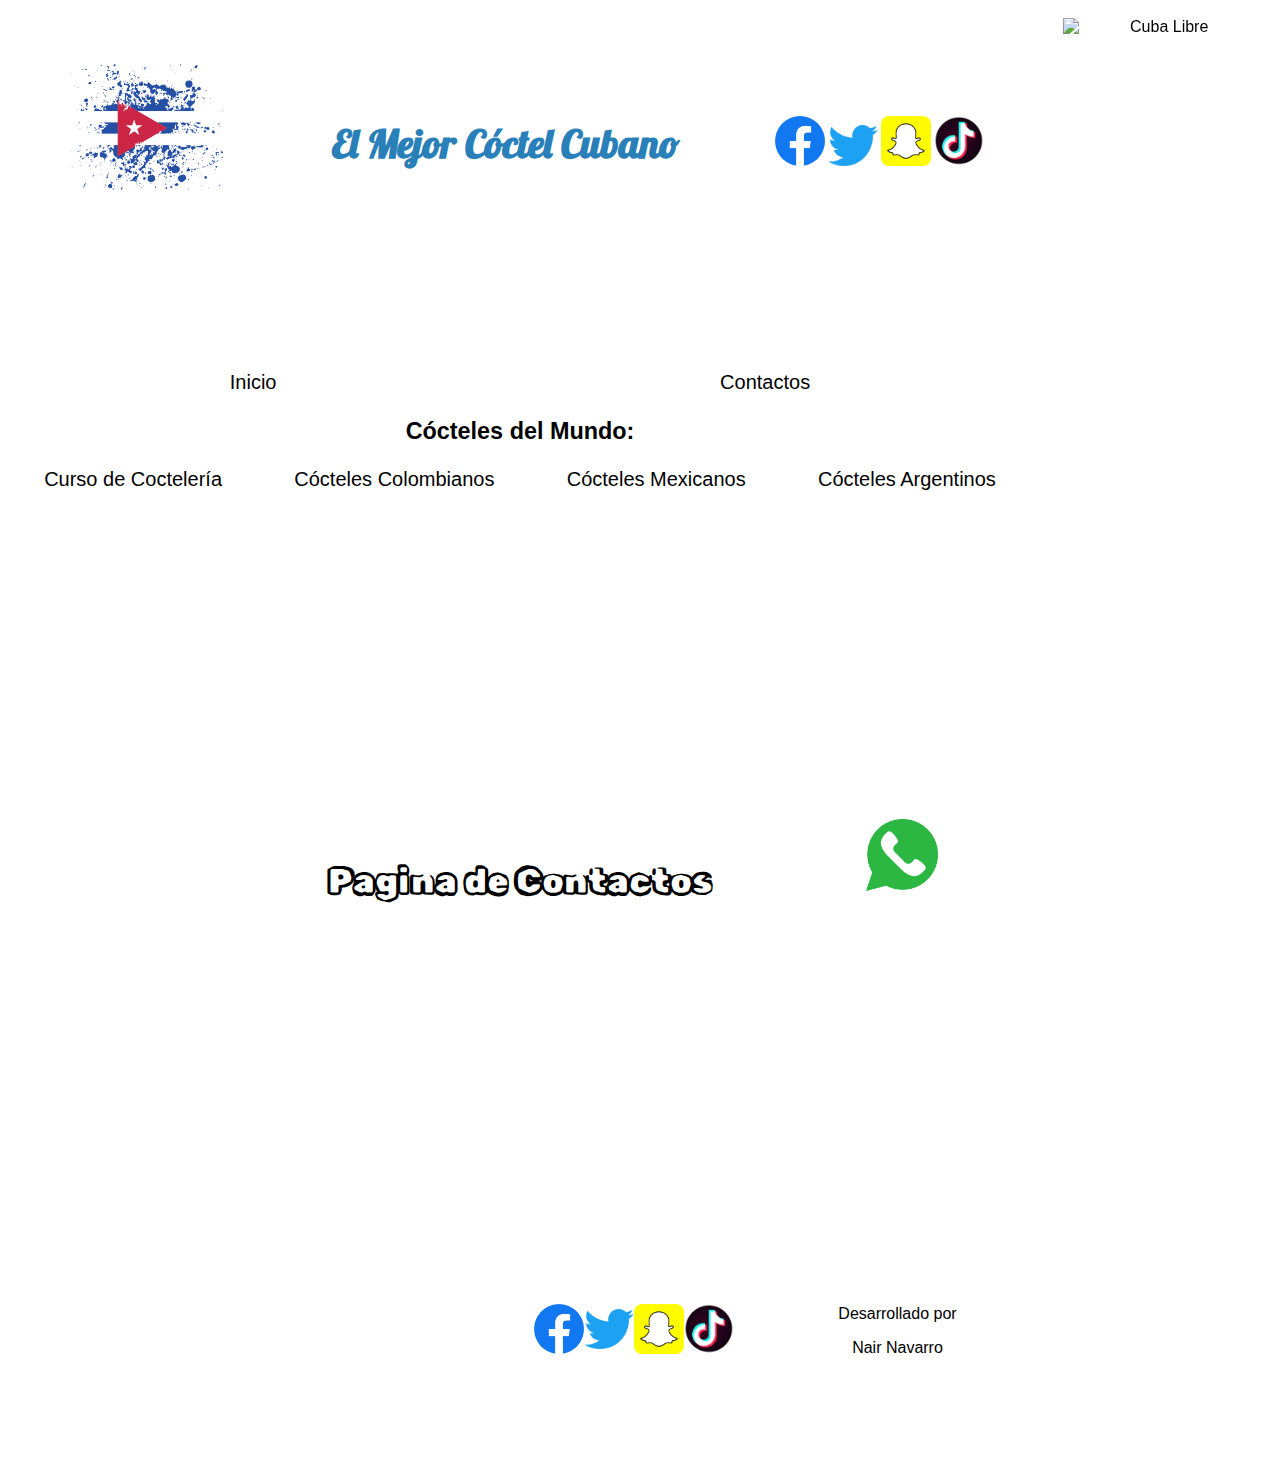
==== contactos.html @ b7beddb8 "Add files via upload" ====
<!DOCTYPE html>
<html lang="en" dir="ltr">
  <head>
    <meta name="viewport" content="width=device-width, initial-scale=1.0">
    <title></title>
    <link rel="stylesheet" href="./css/estilos.css">
  </head>
  <body>
<div class="enelmedio fuentehelve">
    <header>
    <div class="">
      <img  width="90%" class="tamañoimg" src="./img/bandera.png" alt="Cuba Libre">
    </div>
      <h1 class=" tamañotitulo40 colorazul">El Mejor Cóctel Cubano</h1>
      <div class="">
        <a href="https://www.facebook.com/" target="_blank"><img width="50" src="./img/face.png" alt=""></a>
        <a href="https://twitter.com/" target="_blank"><img width="50" src="./img/twitter.png" alt=""></a>
        <a href="https://www.snapchat.com/es" target="_blank"><img width="50" src="./img/snap.png" alt=""></a>
        <a href="https://www.tiktok.com/es/" target="_blank"><img width="50" src="./img/tik.png" alt=""></a>
      </div>
    </header>

    <br>

    <nav class="tamañotitulo20 fondotxblanco ">
      <div class="linknav">
        <a href="index.html" ">Inicio</a>
        <a href="contactos.html">Contactos</a>
      </div>
    <h3 class="fuentehelve">Cócteles del Mundo:</h3>
      <div class="linknav">
        <a href="https://escuelagourmetonline.com.ar/curso-de-bartender-online" target="_blank">Curso de Coctelería</a>
        <a href="https://vibra.co/recetas/cocteles-colombianos-que-podras-hacer-en-un-2x3/" target="_blank">Cócteles Colombianos</a>
        <a href="https://www.cocinafacil.com.mx/recetas/cocteles-mexicanos-con-tequila-y-mezcal/" target="_blank">Cócteles Mexicanos</a>
        <a href="https://www.excelenciasgourmet.com/es/mixologia/cocteles-clasicos-argentinos" target="_blank">Cócteles Argentinos</a>
      </div>
    </nav>

    <section>
      <div>
        <h2 class=" tamañotitulo35  nuevale">Pagina de Contactos</h2
    </div>
    </section>

    <aside class="enelmedio">

      <br>
      <img  width="90%" class="tamañoimg" src="./img/cubalibre.JPG" alt="Cuba Libre">
      <br>
      <iframe width="90%" src="https://www.youtube.com/embed/1xyLICHsR9U" title="YouTube video player" frameborder="0" allow="accelerometer; autoplay; clipboard-write; encrypted-media; gyroscope; picture-in-picture" allowfullscreen></iframe>
      <br>
      <iframe height="90%" width="90%" src="https://www.google.com/maps/embed?pb=!1m18!1m12!1m3!1d7604392.555360949!2d-84.06027535516472!3d21.465287070319913!2m3!1f0!2f0!3f0!3m2!1i1024!2i768!4f13.1!3m3!1m2!1s0x88cd49070f7a4cb5%3A0x798cf7529110a41a!2sCuba!5e0!3m2!1ses!2sar!4v1666449249632!5m2!1ses!2sar" width="400" height="300" style="border:0;" allowfullscreen="" loading="lazy" referrerpolicy="no-referrer-when-downgrade"></iframe>
      <br>

    </aside>


    <footer class="">
    <div class=" ">
      <iframe height="90%" width="90%" src="https://www.google.com/maps/embed?pb=!1m18!1m12!1m3!1d26629.169364047866!2d-61.487530549999995!3d-33.4585238!2m3!1f0!2f0!3f0!3m2!1i1024!2i768!4f13.1!3m3!1m2!1s0x95c82297962c8f7d%3A0x18e6e9aa14fdf673!2sFirmat%2C%20Santa%20Fe!5e0!3m2!1ses!2sar!4v1670297102218!5m2!1ses!2sar" width="600" height="450" style="border:0;" allowfullscreen="" loading="lazy" referrerpolicy="no-referrer-when-downgrade"></iframe>
    </div>

    <div class="redes">
      <a href="https://www.facebook.com/" target="_blank"><img width="50" src="./img/face.png" alt=""></a>
      <a href="https://twitter.com/" target="_blank"><img width="50" src="./img/twitter.png" alt=""></a>
      <a href="https://www.snapchat.com/es" target="_blank"><img width="50" src="./img/snap.png" alt=""></a>
      <a href="https://www.tiktok.com/es/" target="_blank"><img width="50" src="./img/tik.png" alt=""></a>
    </div>

    <div class="">
      <p>Desarrollado por</p>
      <p>Nair Navarro</p>
    </div>

    </footer>

  </div>

  <a href="https://api.whatsapp.com/send?phone=3465521306" target="_blank"><img class="whats"  src="./img/whats1.png" alt="WhatsApp"></a>

  </body>
</html>
---- css/estilos.css ----
@import url('https://fonts.googleapis.com/css2?family=Lobster&family=Rubik+Vinyl&display=swap');

@import url( 'https://fonts.googleapis.com/css2?familia=Langosta&familia=Rubik+Spray+Paint&familia=Rubik+Vinilo&mostrar=swap ');

@import url('https://fonts.googleapis.com/css2?familia=Langosta&mostrar=swap');

@import url( 'https://fonts.googleapis.com/css2?familia=Langosta&familia=Rubik+Vinilo&mostrar=swap ');

@font-face {
    font-family: "letranueva";
    src: url("../fuentes/trebuc.ttf") format('truetype');
}

body {background-color: white;
      background-image: url(../img/fondo12.png);
      background-repeat: no-repeat;
      background-attachment: scroll;
      background-position: ;
      text-align: ;}

header {background-color: white;
        width: 80vw;
        height: 30vh;
        display: flex;
        flex-wrap: wrap;
        justify-content: center;
        justify-content: space-around;
        align-items: center;
        font-family: 'Lobster', cursive;
}

nav {width: 80vw;
    height: 30vh;
    display: flex;
    flex-direction: column;
    justify-content: center;
  }

.linknav{
  display: flex;
  justify-content: center;
  justify-content: space-around;
  flex-direction: row;
  align-items: center;
    }

a{
  color: #000;
}
a:link{
  text-decoration: none;
}
a:hover {
  color: #1717FF;
  cursor: pointer;
}


section {width: 80vw;
        height: 70vh;
        display: flex;
        justify-content: center;
        text-align: center;
        flex-direction: column;}

aside {background: rgba(255, 255, 255, .5);
      float: right;
      background-repeat: repeat;
      position: fixed;
      bottom: 0px;
      right: 10px;
      top: 0px;
      width: 17vw;
      height: 100vh;
      display: flex;
      justify-content: center;
      justify-content: space-around;
      flex-direction: column;
      align-items: center;}


footer {background-color: white;
        width: 80vw;
        height: 30vh;
        display: flex;
        flex-wrap: wrap;
        justify-content: center;
        justify-content: space-around;
        align-items: center;}

.otra{
  font-family: 'Rubik Spray Paint', cursiva;
}

.nuevale{
  font-family: 'Rubik Vinyl', cursivo;
}

.letragoogle{
  font-family: 'Lobster', cursive;
}


.redes{display: flex;
  justify-content: center;
  justify-content: space-around;
  align-items: center;
  width: 15%;
}
.tit2 {width: 82.5%}
.whats {width: 8vh;
        position: fixed;
        bottom: 1vh;
        right: 38vh}
.fuentelink {font-family: fantasy;}
.fuentehelve {font-family: helvetica}
.colorblanco {color: #F4F6F7;}
.colorrojo {color: #E74C3C;}
.colorazul {color: #2980B9;}
.colornegro {color: black;}
.tamañotitulo40 {font-size: 40px;}
.tamañotitulo35 {font-size: 35px;}
.tamañotitulo30 {font-size: 30px;}
.tamañotitulo20 {font-size: 20px;}
.enelmedio {text-align: center;}
.subrayado {text-decoration: underline;}
.tamañoimg {max-height: 180px;}
.fondotxblanco {background: rgba(255, 255, 255, .5)}
.fondotxnegro {background: black;}
.fondotxtra {background-color: white;
            filter:alpha(opacity=70);
            -moz-opacity:.70;opacity:.70}
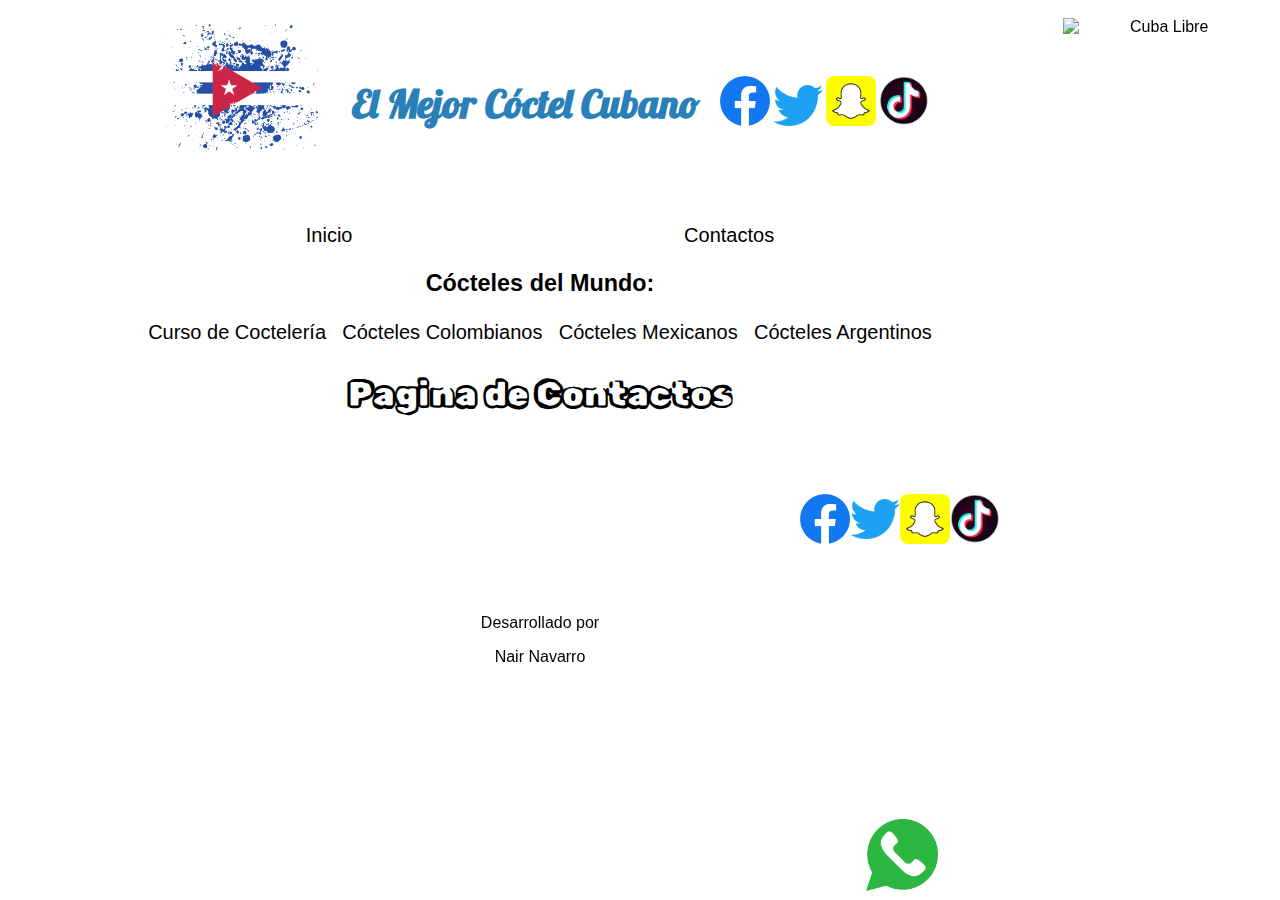
==== commit 8f39b3b7: "Add files via upload" ====
--- a/contactos.html
+++ b/contactos.html
@@ -1,12 +1,13 @@
 <!DOCTYPE html>
 <html lang="en" dir="ltr">
   <head>
+    <meta charset="utf-8">
     <meta name="viewport" content="width=device-width, initial-scale=1.0">
     <title></title>
     <link rel="stylesheet" href="./css/estilos.css">
   </head>
   <body>
-<div class="enelmedio fuentehelve">
+<div class=" contenedor enelmedio fuentehelve">
     <header>
     <div class="">
       <img  width="90%" class="tamañoimg" src="./img/bandera.png" alt="Cuba Libre">
@@ -57,7 +58,7 @@
 
     <footer class="">
     <div class=" ">
-      <iframe height="90%" width="90%" src="https://www.google.com/maps/embed?pb=!1m18!1m12!1m3!1d26629.169364047866!2d-61.487530549999995!3d-33.4585238!2m3!1f0!2f0!3f0!3m2!1i1024!2i768!4f13.1!3m3!1m2!1s0x95c82297962c8f7d%3A0x18e6e9aa14fdf673!2sFirmat%2C%20Santa%20Fe!5e0!3m2!1ses!2sar!4v1670297102218!5m2!1ses!2sar" width="600" height="450" style="border:0;" allowfullscreen="" loading="lazy" referrerpolicy="no-referrer-when-downgrade"></iframe>
+      <iframe height="90%" width:auto src="https://www.google.com/maps/embed?pb=!1m18!1m12!1m3!1d26629.169364047866!2d-61.487530549999995!3d-33.4585238!2m3!1f0!2f0!3f0!3m2!1i1024!2i768!4f13.1!3m3!1m2!1s0x95c82297962c8f7d%3A0x18e6e9aa14fdf673!2sFirmat%2C%20Santa%20Fe!5e0!3m2!1ses!2sar!4v1670297102218!5m2!1ses!2sar" width="600" height="450" style="border:0;" allowfullscreen="" loading="lazy" referrerpolicy="no-referrer-when-downgrade"></iframe>
     </div>
 
     <div class="redes">
--- a/css/estilos.css
+++ b/css/estilos.css
@@ -14,13 +14,15 @@
 body {background-color: white;
       background-image: url(../img/fondo12.png);
       background-repeat: no-repeat;
-      background-attachment: scroll;
-      background-position: ;
+      background-attachment: fixed;
+      background-position: center;
+      background-size: cover;
       text-align: ;}
 
 header {background-color: white;
-        width: 80vw;
-        height: 30vh;
+        width: 80%;
+        height: 30%;
+        margin: 20px 0;
         display: flex;
         flex-wrap: wrap;
         justify-content: center;
@@ -29,8 +31,8 @@
         font-family: 'Lobster', cursive;
 }
 
-nav {width: 80vw;
-    height: 30vh;
+nav {width: 80%;
+    height: 30%;
     display: flex;
     flex-direction: column;
     justify-content: center;
@@ -56,8 +58,8 @@
 }
 
 
-section {width: 80vw;
-        height: 70vh;
+section {width: 80%;
+        height: 70%;
         display: flex;
         justify-content: center;
         text-align: center;
@@ -70,8 +72,8 @@
       bottom: 0px;
       right: 10px;
       top: 0px;
-      width: 17vw;
-      height: 100vh;
+      width: 17%;
+      height: 100%;
       display: flex;
       justify-content: center;
       justify-content: space-around;
@@ -80,13 +82,19 @@
 
 
 footer {background-color: white;
-        width: 80vw;
-        height: 30vh;
+        width: 80%;
+        height: 30%;
         display: flex;
         flex-wrap: wrap;
         justify-content: center;
         justify-content: space-around;
         align-items: center;}
+
+.contenedor{
+  width: 100%;
+  max-width: 1000px;
+  margin: 0 auto;
+}
 
 .otra{
   font-family: 'Rubik Spray Paint', cursiva;
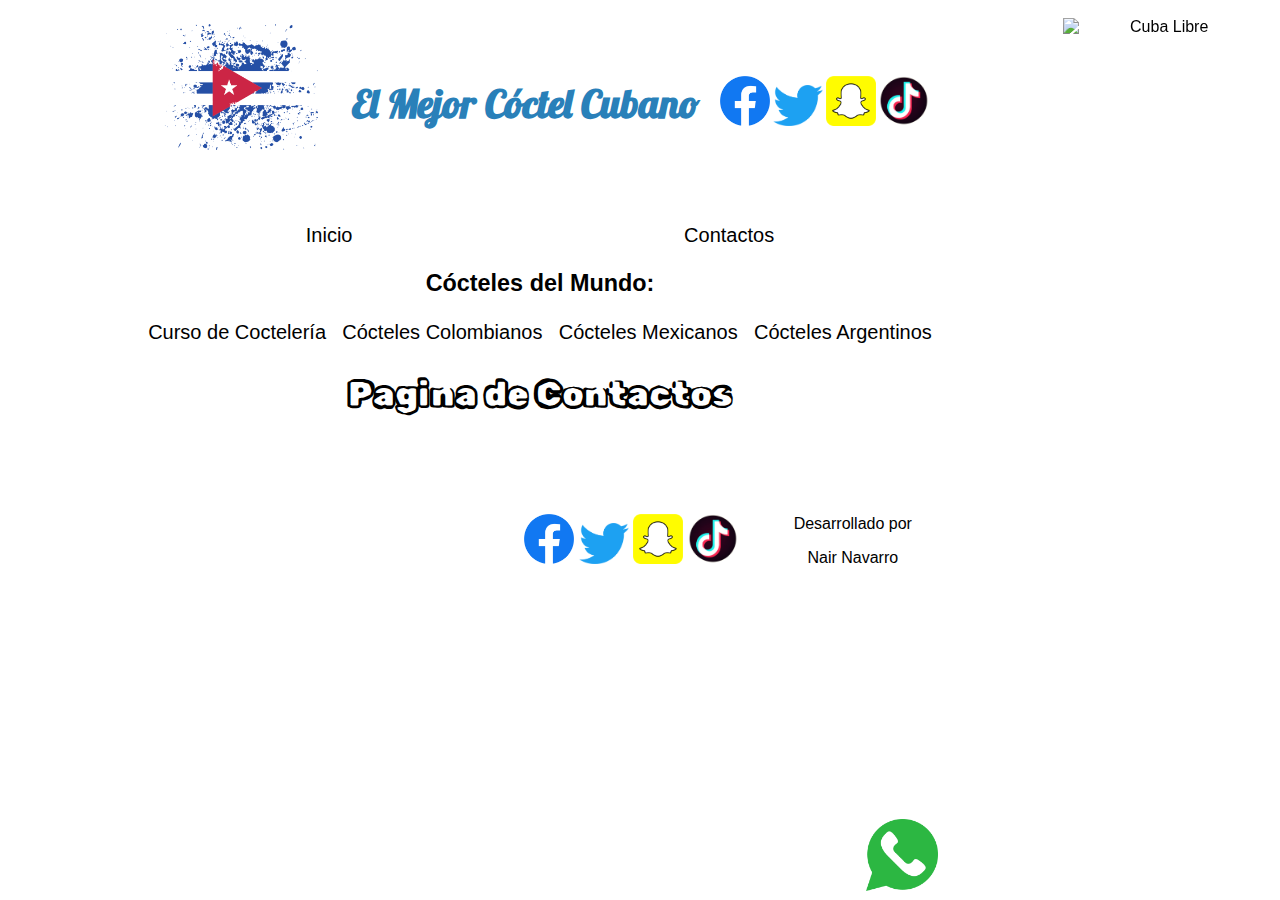
==== commit e681fc30: "Add files via upload" ====
--- a/contactos.html
+++ b/contactos.html
@@ -58,7 +58,7 @@
 
     <footer class="">
     <div class=" ">
-      <iframe height="90%" width:auto src="https://www.google.com/maps/embed?pb=!1m18!1m12!1m3!1d26629.169364047866!2d-61.487530549999995!3d-33.4585238!2m3!1f0!2f0!3f0!3m2!1i1024!2i768!4f13.1!3m3!1m2!1s0x95c82297962c8f7d%3A0x18e6e9aa14fdf673!2sFirmat%2C%20Santa%20Fe!5e0!3m2!1ses!2sar!4v1670297102218!5m2!1ses!2sar" width="600" height="450" style="border:0;" allowfullscreen="" loading="lazy" referrerpolicy="no-referrer-when-downgrade"></iframe>
+      <iframe height="40%" width= 40% src="https://www.google.com/maps/embed?pb=!1m18!1m12!1m3!1d26629.169364047866!2d-61.487530549999995!3d-33.4585238!2m3!1f0!2f0!3f0!3m2!1i1024!2i768!4f13.1!3m3!1m2!1s0x95c82297962c8f7d%3A0x18e6e9aa14fdf673!2sFirmat%2C%20Santa%20Fe!5e0!3m2!1ses!2sar!4v1670297102218!5m2!1ses!2sar" width="600" height="450" style="border:0;" allowfullscreen="" loading="lazy" referrerpolicy="no-referrer-when-downgrade"></iframe>
     </div>
 
     <div class="redes">
--- a/css/estilos.css
+++ b/css/estilos.css
@@ -84,6 +84,7 @@
 footer {background-color: white;
         width: 80%;
         height: 30%;
+        margin: 20px 0;
         display: flex;
         flex-wrap: wrap;
         justify-content: center;
@@ -109,12 +110,6 @@
 }
 
 
-.redes{display: flex;
-  justify-content: center;
-  justify-content: space-around;
-  align-items: center;
-  width: 15%;
-}
 .tit2 {width: 82.5%}
 .whats {width: 8vh;
         position: fixed;
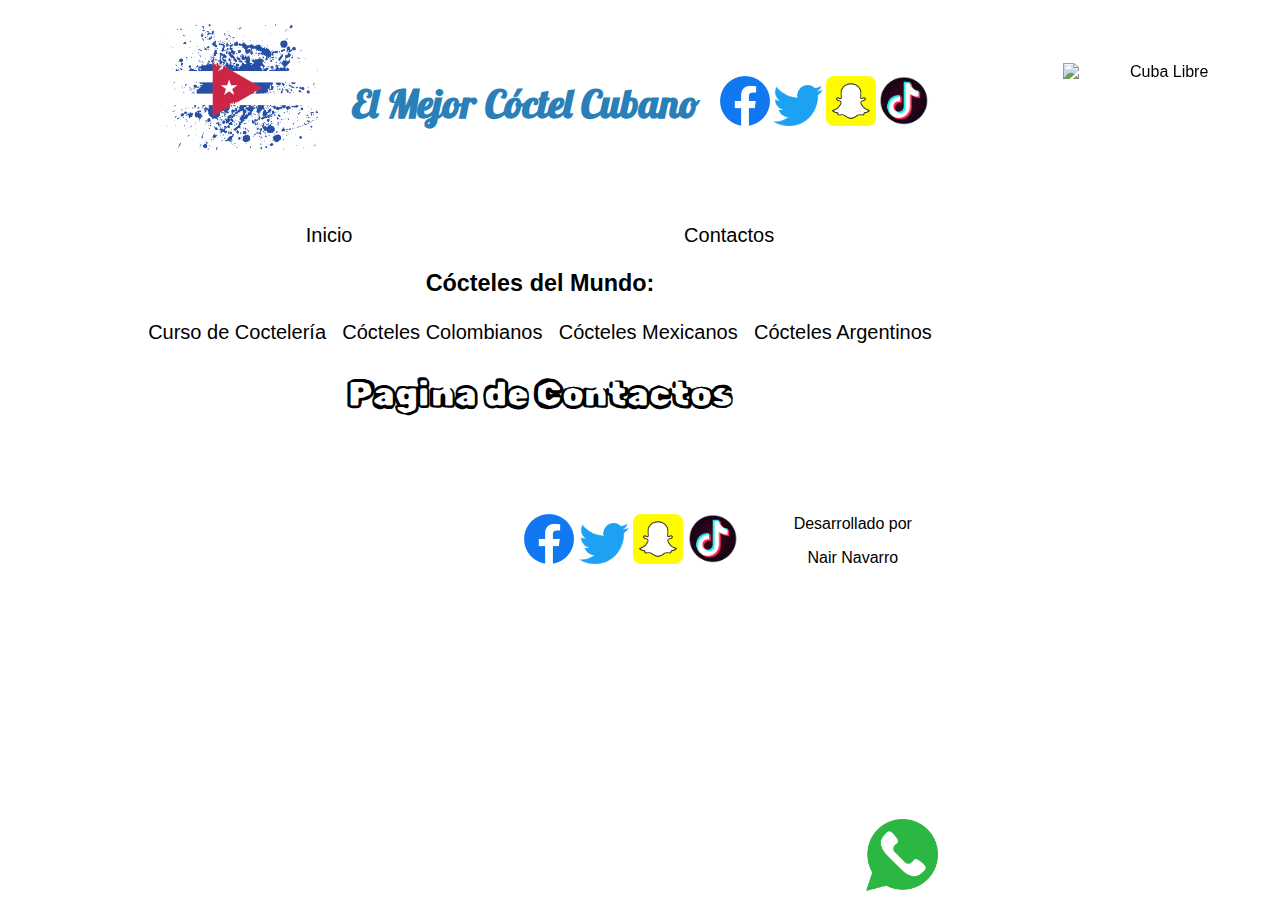
==== commit ecb21563: "Add files via upload" ====
--- a/contactos.html
+++ b/contactos.html
@@ -50,7 +50,7 @@
       <br>
       <iframe width="90%" src="https://www.youtube.com/embed/1xyLICHsR9U" title="YouTube video player" frameborder="0" allow="accelerometer; autoplay; clipboard-write; encrypted-media; gyroscope; picture-in-picture" allowfullscreen></iframe>
       <br>
-      <iframe height="90%" width="90%" src="https://www.google.com/maps/embed?pb=!1m18!1m12!1m3!1d7604392.555360949!2d-84.06027535516472!3d21.465287070319913!2m3!1f0!2f0!3f0!3m2!1i1024!2i768!4f13.1!3m3!1m2!1s0x88cd49070f7a4cb5%3A0x798cf7529110a41a!2sCuba!5e0!3m2!1ses!2sar!4v1666449249632!5m2!1ses!2sar" width="400" height="300" style="border:0;" allowfullscreen="" loading="lazy" referrerpolicy="no-referrer-when-downgrade"></iframe>
+      <iframe height="50%" width="90%" src="https://www.google.com/maps/embed?pb=!1m18!1m12!1m3!1d7604392.555360949!2d-84.06027535516472!3d21.465287070319913!2m3!1f0!2f0!3f0!3m2!1i1024!2i768!4f13.1!3m3!1m2!1s0x88cd49070f7a4cb5%3A0x798cf7529110a41a!2sCuba!5e0!3m2!1ses!2sar!4v1666449249632!5m2!1ses!2sar" width="400" height="300" style="border:0;" allowfullscreen="" loading="lazy" referrerpolicy="no-referrer-when-downgrade"></iframe>
       <br>
 
     </aside>
